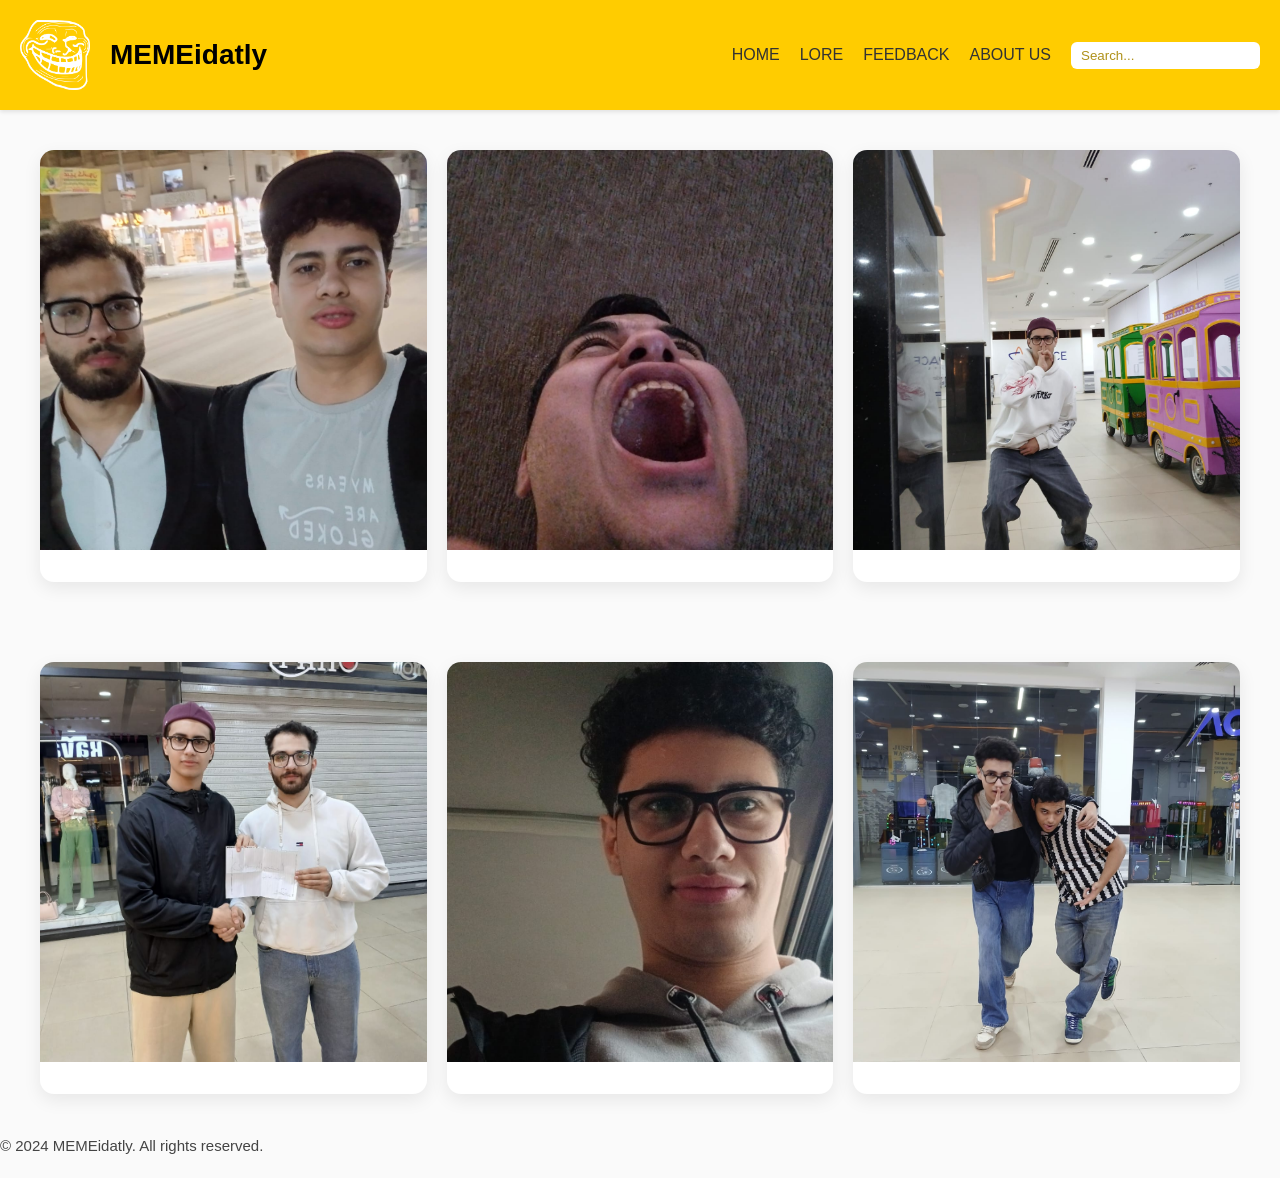
==== LORE.html @ e8a10d25 "Work-in-progress" ====
<!DOCTYPE html>
<html lang="en">
<head>
  <meta charset="UTF-8" />
  <meta name="viewport" content="width=device-width, initial-scale=1.0" />
  <title>MEMEidatly</title>
  <link rel="stylesheet" href="style.css" />
</head>
<body>
  <nav>
    <img src="Images/pngimg.com - trollface_PNG42.png" class="logo" alt="MEMEidatly Logo">
    <h1 class="Title">MEMEidatly</h1>
    <ul class="navLinks">
      <li><a href="./index.html">HOME</a></li>
      <li><a href="./LORE.html">LORE</a></li>
      <li><a href="#">FEEDBACK</a></li>
      <li><a href="#">ABOUT US</a></li>
      <li>
        <input type="text" placeholder="Search..." class="searchBar">
      </li>
    </ul>
  </nav>
  <section class="cards">
    <div class="card2">
      <img src="Images\4.jpeg" alt="Card image 1">
      <div class="card2-body">
      </div>
    </div>
    <div class="card2">
      <img src="Images\6.jpeg" alt="Card image 2" class="ab">
      <div class="card2-body">
       
      </div>
    </div>
    <div class="card2">
      <img src="Images\7.jpeg" alt="Card image 3">
      <div class="card2-body">
      </div>
    </div>
  </section>
  <section class="cards">
    <div class="card2">
      <img src="Images\WhatsApp Image 2026-02-28 at 2.03.50 PM.jpeg" alt="Card image 1">
      <div class="card2-body">
      </div>
    </div>
    <div class="card2">
      <img src="Images\9.jpeg" alt="Card image 2" class="ab">
      <div class="card2-body">
       
      </div>
    </div>
    <div class="card2">
      <img src="Images\10.jpeg" alt="Card image 3">
      <div class="card2-body">
      </div>
      
      
    </div>
  </section>
</body>
<footer>
  <p>&copy; 2024 MEMEidatly. All rights reserved.</p> 
</footer>
</html>
---- style.css ----
*{
  margin: 0;
  padding: 0;
  box-sizing: border-box;
}

body{
  font-family: 'DM Sans', sans-serif;
  background: #f5f5f57e;
}

nav{
  
  display: flex;
  align-items: center;
  padding: 20px;
  background: #FFCC00;
  box-shadow: 0 2px 4px rgba(0,0,0,0.1);
  gap: 20px;
}

.logo{
  width: 70px;
  height: 70px;
}

.Title{
  font-size: 28px;
  font-weight: bold;
  color: #000;
}

.navLinks{
  list-style: none;
  display: flex;
  gap: 20px;
  margin-left: auto; /* pushes menu to right */
  align-items: center;
}

.navLinks li a{
  text-decoration: none;
  color: #333;
  font-size: 16px;
  transition: 0.3s;
}

.navLinks li a:hover{
  color: #00000070;
}

.searchBar{
  padding: 6px 10px;
  border-radius: 6px;
  border: none;
}

::placeholder{
  color: #af911a;
}

.content{
  display: flex;
  align-items: center;
  justify-content: space-between;
  gap: 40px;
  padding: 60px 40px;
}

.text{
  flex: 1;
}

h2{
  font-size: 35px;
  color: #000000;
  margin-bottom: 10px;
}
.sp{
  font-size: 30px;
  color: #000000;
  text-align: center;
  margin: auto;
  background-color: #FFCC00;
}

p{
  font-size: 15px;
  color: #444;
  line-height: 1.6;
  margin-bottom: 20px;
}

.exploreButton{
  padding: 10px 20px;
  background: #FFCC00;
  border: none;
  border-radius: 8px;
  cursor: pointer;
  font-weight: bold;
  transition: 0.3s;
}

.exploreButton:hover{
  background: #e6b800;
}

.introVideo{
  flex: 1;
  width: 100%;
  max-width: 600px;
  border-radius: 12px;
  box-shadow: 0 4px 10px rgba(0,0,0,0.1);
}

.cards{
  display: grid;
  grid-template-columns: repeat(auto-fit, minmax(250px, 1fr));
  gap: 20px;
  padding: 40px;
}

.card2{
  background: #fff;
  border-radius: 14px;
  overflow: hidden;
  box-shadow: 0 6px 18px rgba(0,0,0,0.08);
  transition: transform 0.2s ease, box-shadow 0.2s ease;
}

.card2:hover{
  transform: translateY(-5px);
  box-shadow: 0 12px 24px rgba(0,0,0,0.12);
}


.card2 img{
  width: 100%;
  height: 400px;
  object-fit: cover;
  display: block;
}


.card2-body{
  padding: 16px;
}

.card2-body h3{
  font-size: 18px;
  color: #333;
}
/* ===== MOBILE RESPONSIVE ===== */
@media (max-width: 768px){

  nav{
    flex-wrap: wrap;
  }

  .navLinks{
    flex-direction: column;
    width: 100%;
    margin-top: 10px;
  }

  .content{
    flex-direction: column;
    text-align: center;
    padding: 40px 20px;
  }

  h2{
    font-size: 28px;
  }

  .introVideo{
    max-width: 100%;
  }

}
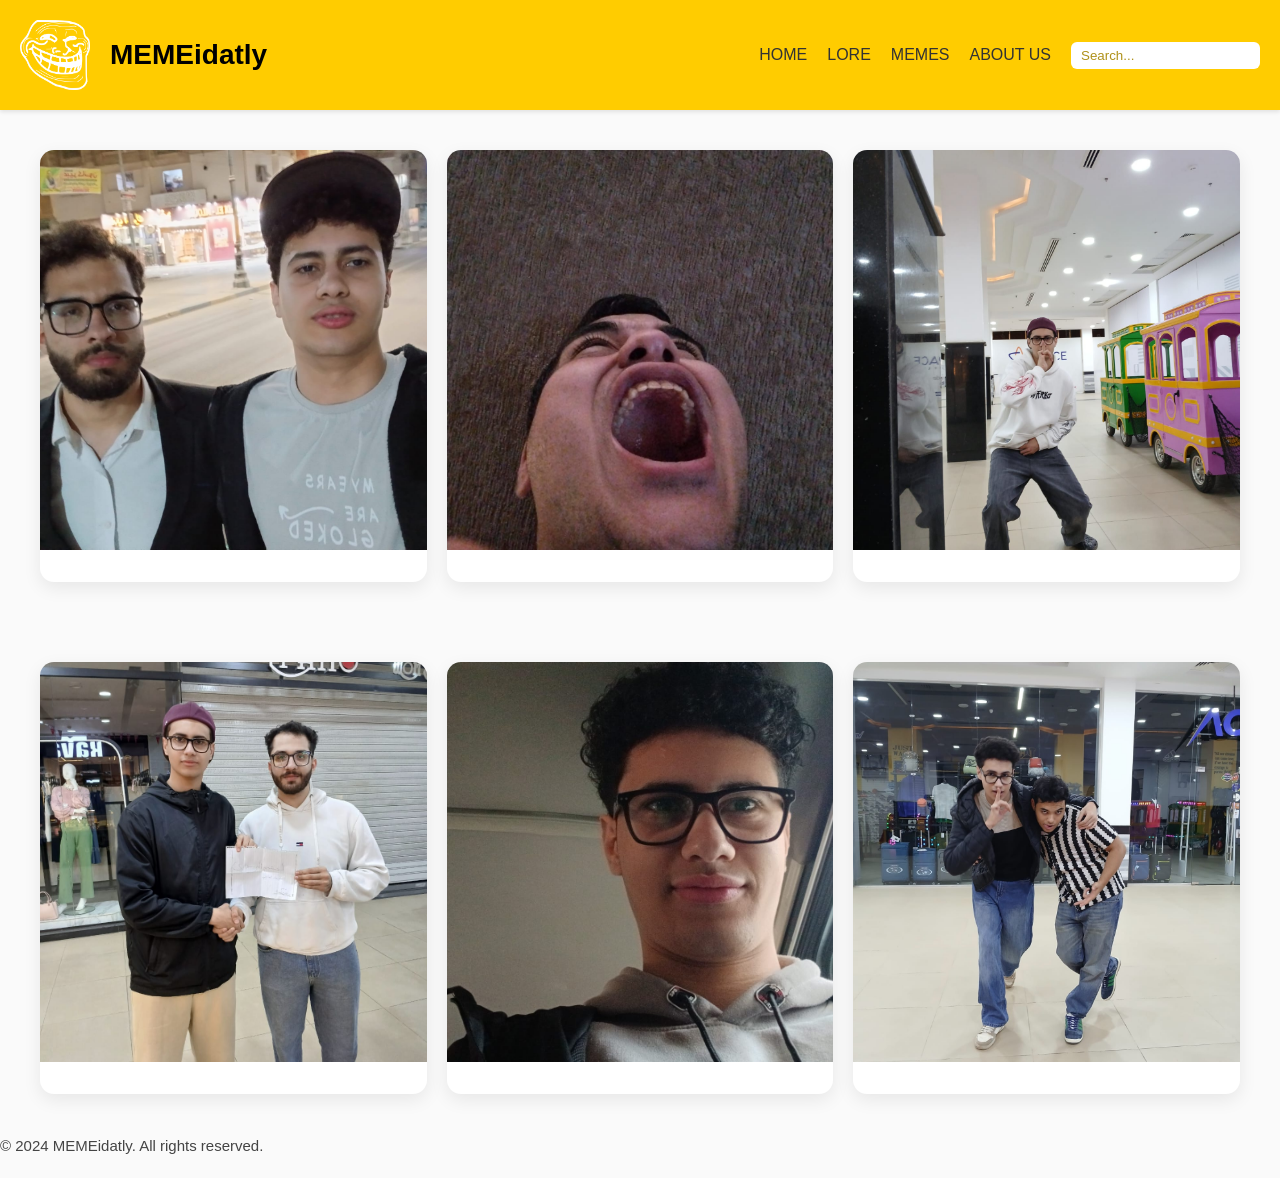
==== commit 9c4307d4: "memes-page-done" ====
--- a/LORE.html
+++ b/LORE.html
@@ -13,10 +13,10 @@
     <ul class="navLinks">
       <li><a href="./index.html">HOME</a></li>
       <li><a href="./LORE.html">LORE</a></li>
-      <li><a href="#">FEEDBACK</a></li>
-      <li><a href="#">ABOUT US</a></li>
+      <li><a href="./MEMES.html">MEMES</a></li>
+      <li><a href="./aboutUs.html">ABOUT US</a></li>
       <li>
-        <input type="text" placeholder="Search..." class="searchBar">
+        <input id="searchBar" type="text" placeholder="Search..." class="searchBar">
       </li>
     </ul>
   </nav>
--- a/style.css
+++ b/style.css
@@ -81,8 +81,7 @@
   font-size: 30px;
   color: #000000;
   text-align: center;
-  margin: auto;
-  background-color: #FFCC00;
+  margin: 40px 0 20px 0;
 }
 
 p{
@@ -151,6 +150,67 @@
   font-size: 18px;
   color: #333;
 }
+a{
+  text-decoration: none;
+  color: #000000;
+}
+/* ===== LIVE MEMES SECTION ===== */
+
+.live-section{
+  display: grid;
+  grid-template-columns: repeat(auto-fit, minmax(250px, 1fr));
+  gap: 20px;
+  padding: 40px;
+}
+
+.live-card{
+  background: #ffffff;
+  border-radius: 14px;
+  overflow: hidden;
+  box-shadow: 0 6px 18px rgba(0,0,0,0.08);
+  transition: transform 0.2s ease, box-shadow 0.2s ease;
+}
+
+.live-card:hover{
+  transform: translateY(-5px);
+  box-shadow: 0 12px 24px rgba(0,0,0,0.12);
+}
+
+.live-card img{
+  width: 100%;
+  height: 400px;
+  object-fit: cover;
+  display: block;
+}
+
+.live-card-body{
+  padding: 16px;
+}
+
+.live-card-body h3{
+  font-size: 18px;
+  color: #333;
+}
+
+.live-controls{
+  display: flex;
+  justify-content: center;
+  padding-bottom: 40px;
+}
+
+.live-btn{
+  padding: 10px 20px;
+  background: #FFCC00;
+  border: none;
+  border-radius: 8px;
+  cursor: pointer;
+  font-weight: bold;
+  transition: 0.3s;
+}
+
+.live-btn:hover{
+  background: #e6b800;
+}
 /* ===== MOBILE RESPONSIVE ===== */
 @media (max-width: 768px){
 
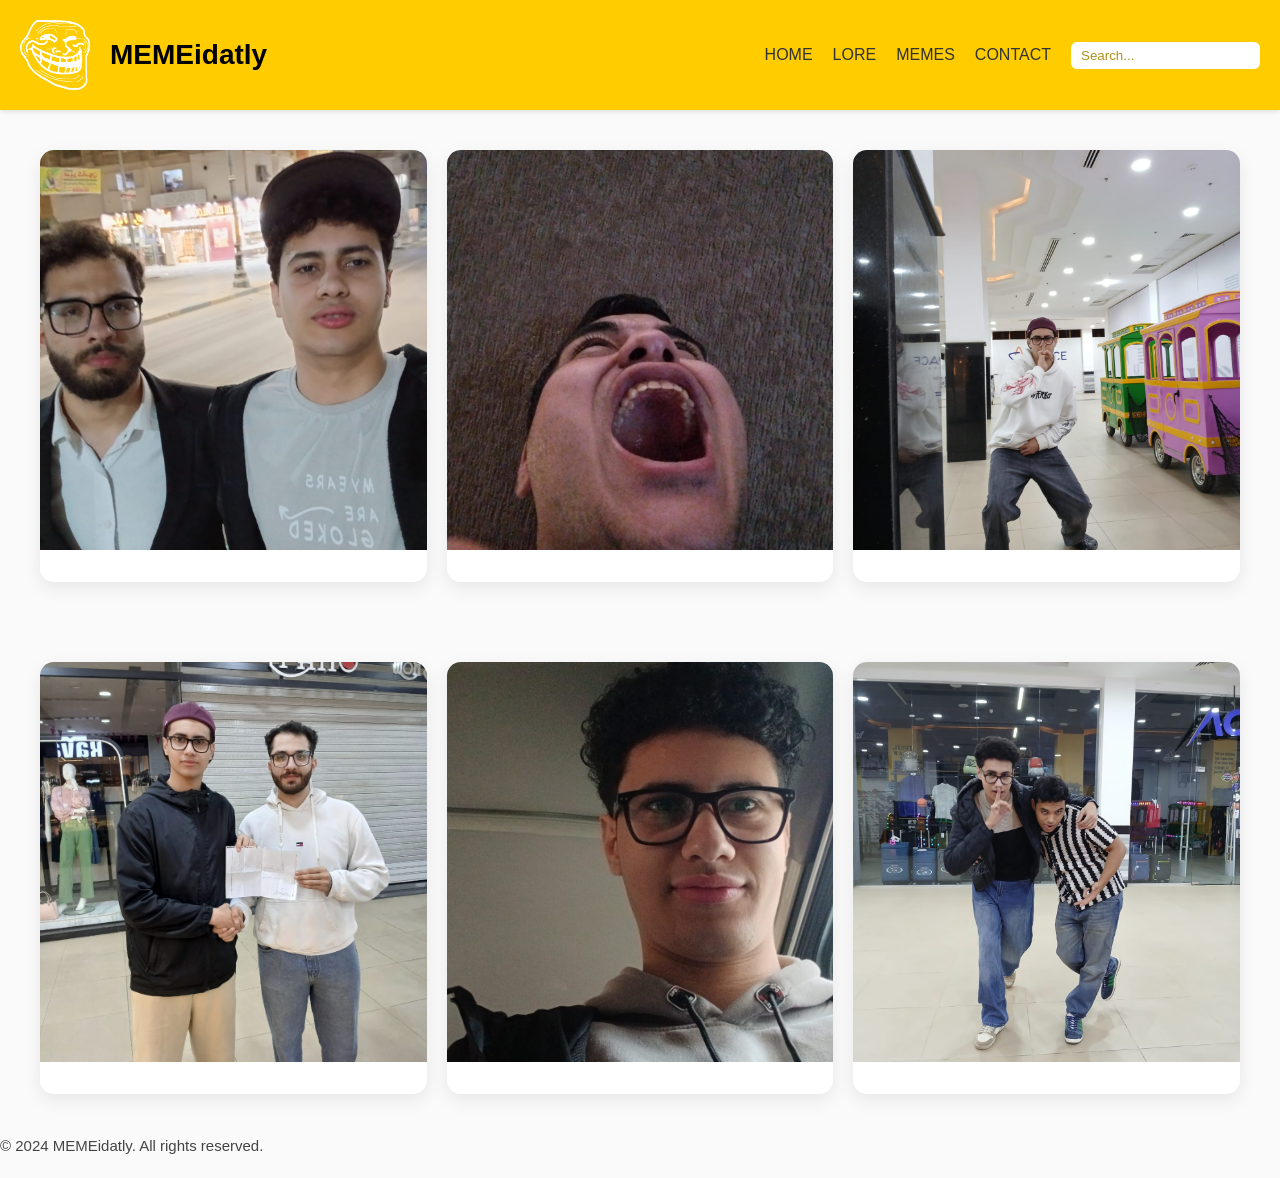
==== commit 7ac003eb: "Contat-section" ====
--- a/LORE.html
+++ b/LORE.html
@@ -14,7 +14,7 @@
       <li><a href="./index.html">HOME</a></li>
       <li><a href="./LORE.html">LORE</a></li>
       <li><a href="./MEMES.html">MEMES</a></li>
-      <li><a href="./aboutUs.html">ABOUT US</a></li>
+      <li><a href="./Contact.html">CONTACT</a></li>
       <li>
         <input id="searchBar" type="text" placeholder="Search..." class="searchBar">
       </li>
--- a/style.css
+++ b/style.css
@@ -211,6 +211,79 @@
 .live-btn:hover{
   background: #e6b800;
 }
+.contact-container{
+  display: flex;
+  flex-direction:column ;
+  align-items: center;
+  padding: 40px 20px;
+}
+form{
+  display: flex;
+  flex-direction: column;
+  gap: 20px;
+  width: 100%;
+  max-width: 400px;
+}
+input, textarea{
+  padding: 10px;
+  border-radius: 6px;
+  border: 1px solid #ccc;
+}
+input:focus, textarea:focus{
+  border-color: #FFCC00;
+  outline: none;
+}
+button{
+  padding: 10px 20px;
+  background: #FFCC00;
+  border: none;
+  border-radius: 8px;
+  cursor: pointer;
+  font-weight: bold;
+  transition: 0.3s;
+}
+button:hover{
+  background: #e6b800;
+}
+.feedback{
+  text-align: center;
+  margin-top: 20px;
+  
+}
+
+
+.rating {
+  direction: rtl;
+  unicode-bidi: bidi-override;
+  display: inline-block;
+  text-align: center;
+
+}
+
+.rating input {
+  display: none;
+}
+
+.rating label {
+  font-size: 30px;
+  color: #ccc;
+  cursor: pointer;
+  transition: color 0.3s;
+}
+
+/* Hover effect */
+.rating label:hover,
+.rating label:hover ~ label {
+  color: gold;
+}
+
+/* Selected stars */
+.rating input:checked ~ label {
+  color: gold;
+}
+
+
+
 /* ===== MOBILE RESPONSIVE ===== */
 @media (max-width: 768px){
 
